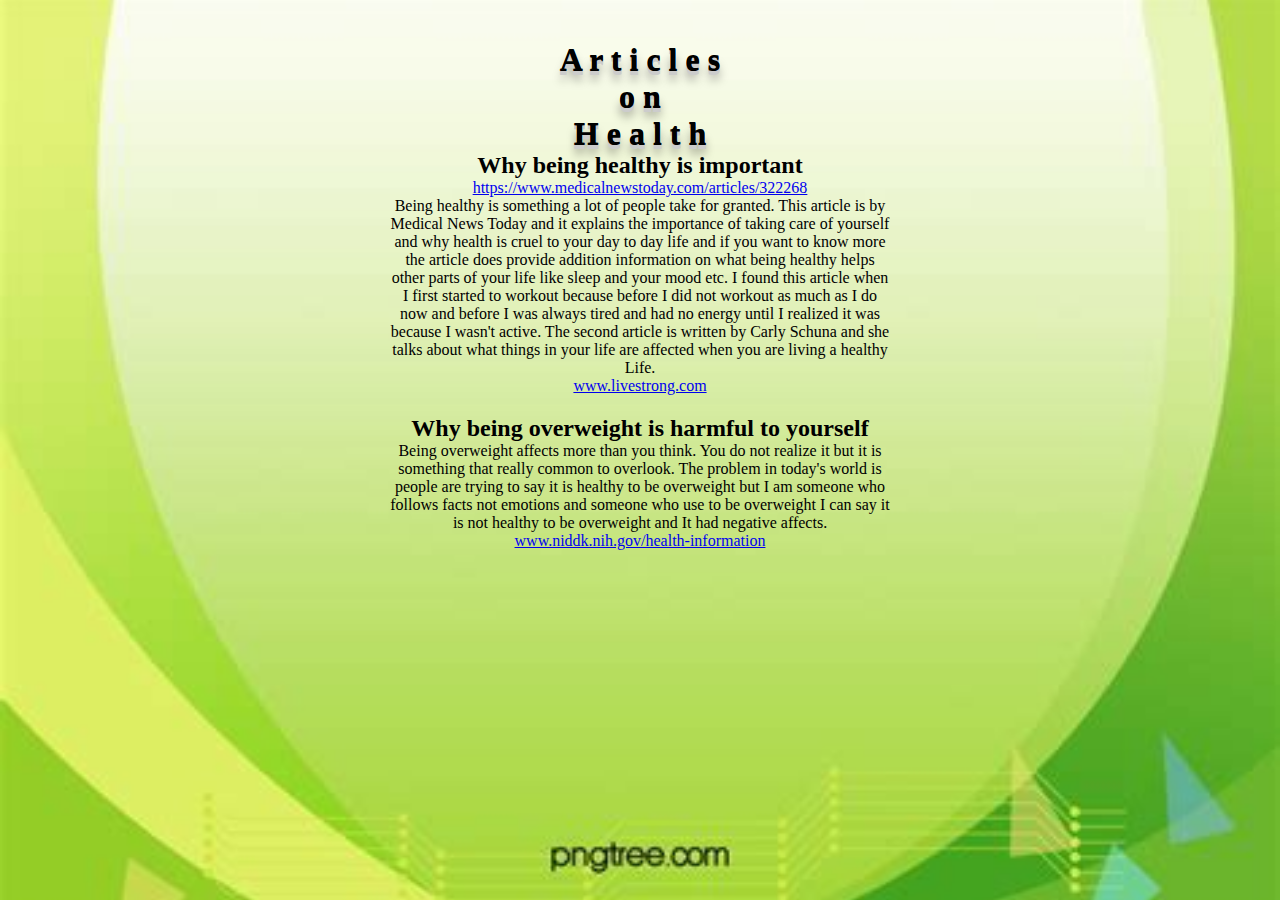
==== Article.page1.html @ 01b20ecd "Add files via upload" ====
<!DOCTYPE html>
<html>

<head>
    <title>Basic Health</title>
    <meta charset="utf-8" />
    <meta name="generator" content="GitLab Pages" />
    <link rel="stylesheet" href="art.temp.css" />
</head>

<body>
    <h1>

        <span>A</span>
        <span>r</span>
        <span>t</span>
        <span>i</span>
        <span>c</span>
        <span>l</span>
        <span>e</span>
        <span>s</span>
        <br />
        <span>o</span>
        <span>n</span>
        <br />
        <span>H</span>
        <span>e</span>
        <span>a</span>
        <span>l</span>
        <span>t</span>
        <span>h</span>

    </h1>
    <h2>
        Why being healthy is important
    </h2>
    <a href="https://www.medicalnewstoday.com/articles/322268">https://www.medicalnewstoday.com/articles/322268</a>
    <p>Being healthy is something a lot of people take for granted. This article is by Medical News Today and it explains the importance of taking care of yourself and why health is cruel to your day to day life and if you want to know more the article does
        provide addition information on what being healthy helps other parts of your life like sleep and your mood etc. I found this article when I first started to workout because before I did not workout as much as I do now and before I was always tired
        and had no energy until I realized it was because I wasn't active. The second article is written by Carly Schuna and she talks about what things in your life are affected when you are living a healthy Life. </p>

    <a href="https://www.livestrong.com/article/139910-importance-being-healthy/">www.livestrong.com </a>
    <h2>Why being overweight is harmful to yourself</h2>
    <p> Being overweight affects more than you think. You do not realize it but it is something that really common to overlook. The problem in today's world is people are trying to say it is healthy to be overweight but I am someone who follows facts not
        emotions and someone who use to be overweight I can say it is not healthy to be overweight and It had negative affects.
    </p>
    <a href="https://www.niddk.nih.gov/health-information/weight-management/adult-overweight-obesity/health-risks">www.niddk.nih.gov/health-information</a>
    <h2></h2>
    </div>
</body>

</html>
---- art.temp.css ----
body {
    background: url("art.back1.jfif");
    background-repeat: no-repeat;
    background-size: contain;
    background-size: cover;
    background-position: center;
    background-attachment: fixed;
    text-align: center;
    letter-spacing: normal
}

h2 {
    color: black;
    text-align: center;
    margin-bottom: 0%;
}

p {
    margin-top: .2%;
    margin-bottom: .5%;
    text-align: center;
    max-width: 500px;
    margin: auto;
}

h1 {
    text-align: center;
    margin-bottom: .5%;
}

body {
    font-family: "Times New Roman", Times, serif;
    text-align: center;
    font-size: 12pt;
}

h1,
h2,
h3,
p {
    animation-duration: 5s;
    animation-name: slidein;
}

@keyframes slidein {
    from {
        margin-bottom: 100%;
        width: 300%;
    }
    to {
        margin-bottom: 0%;
        width: 100%;
    }
}

h1 {
    text-align: center;
}

h1 span {
    position: relative;
    top: 20px;
    color: black;
    text-shadow: 0 1px 0, 0 2px 0 #ccc, 0 3px 0 #ccc, 0 4px 0 #ccc, 0 5px 0 #ccc, 0 6px 0 transparent, 0 7px 0 transparent, 0 8px 0 transparent, 0 9px 0 transparent, 0 10px 10px rgba(0, 0, 0, 0.4);
    animation: bounce 0.3s infinite alternate;
}

@keyframes bounce {
    100% {
        top: -15px;
        text-shadow: 0 1px 0 white, 0 2px 0 white, 0 3px 0 white, 0 4px 0, 0 5px 0 #ccc, 0 6px 0 #ccc, 0 7px 0 #ccc, 0 8px 0 #ccc, 0 9px 0 #ccc, 0 50px 25px white(0, 0, 0, 0.2);
    }
}

h1 span:nth-child(2) {
    animation-delay: 0.1s;
}

h1 span:nth-child(3) {
    animation-delay: 0.2s;
}

h1 span:nth-child(4) {
    animation-delay: 0.3s;
}

h1 span:nth-child(5) {
    animation-delay: 0.4s;
}

h1 span:nth-child(6) {
    animation-delay: 0.5s;
}

h1 span:nth-child(7) {
    animation-delay: 0.6s;
}

h1 span:nth-child(8) {
    animation-delay: 0.7s;
}

h1 span:nth-child(9) {
    animation-delay: 0.8s;
}

h1 span:nth-child(10) {
    animation-delay: 0.9s;
}

h1 span:nth-child(11) {
    animation-delay: 0.10s;
}

h1 span:nth-child(12) {
    animation-delay: 0.11s;
}

h1 span:nth-child(13) {
    animation-delay: 0.12s;
}

h1 span:nth-child(14) {
    animation-delay: 0.13s;
}

h1 span:nth-child(15) {
    animation-delay: 0.14s;
}

h1 span:nth-child(16) {
    animation-delay: 0.15s;
}

h1 span:nth-child(17) {
    animation-delay: 0.16s;
}

h1 span:nth-child(18) {
    animation-delay: 0.17s;
}

h1 span:nth-child(19) {
    animation-delay: 0.18s;
}

body {
    font-family: "luckiest Guy", cursive;
}
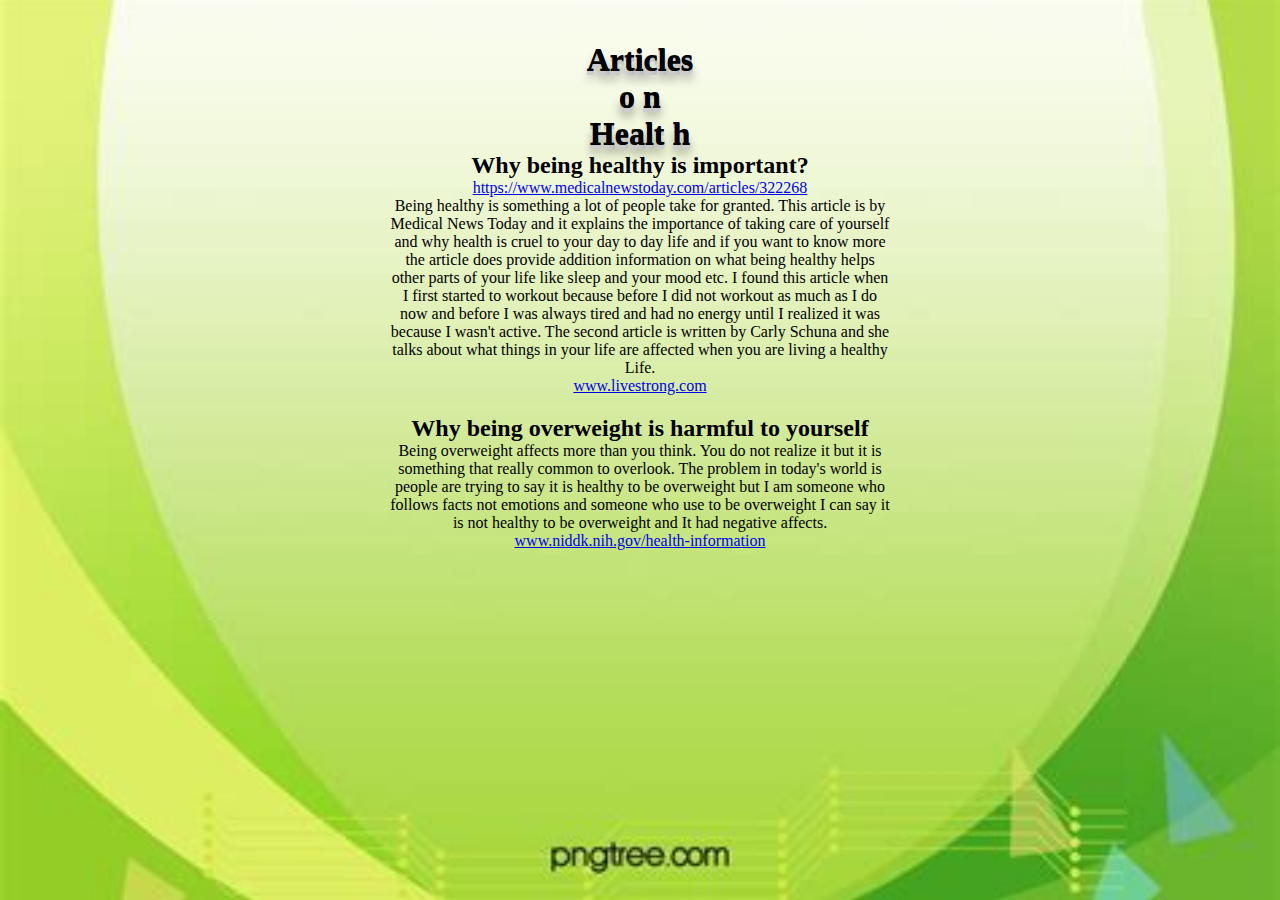
==== commit ab709b29: "Update Article.page1.html" ====
--- a/Article.page1.html
+++ b/Article.page1.html
@@ -11,28 +11,11 @@
 <body>
     <h1>
 
-        <span>A</span>
-        <span>r</span>
-        <span>t</span>
-        <span>i</span>
-        <span>c</span>
-        <span>l</span>
-        <span>e</span>
-        <span>s</span>
-        <br />
-        <span>o</span>
-        <span>n</span>
-        <br />
-        <span>H</span>
-        <span>e</span>
-        <span>a</span>
-        <span>l</span>
-        <span>t</span>
-        <span>h</span>
+        <span>A</span><span>r</span><span>t</span><span>i</span><span>c</span><span>l</span><span>e</span><span>s</span><br /><span>o</span> <span>n</span><br /><span>H</span><span>e</span><span>a</span><span>l</span><span>t</span> <span>h</span>
 
     </h1>
     <h2>
-        Why being healthy is important
+        Why being healthy is important?
     </h2>
     <a href="https://www.medicalnewstoday.com/articles/322268">https://www.medicalnewstoday.com/articles/322268</a>
     <p>Being healthy is something a lot of people take for granted. This article is by Medical News Today and it explains the importance of taking care of yourself and why health is cruel to your day to day life and if you want to know more the article does
@@ -45,8 +28,8 @@
         emotions and someone who use to be overweight I can say it is not healthy to be overweight and It had negative affects.
     </p>
     <a href="https://www.niddk.nih.gov/health-information/weight-management/adult-overweight-obesity/health-risks">www.niddk.nih.gov/health-information</a>
-    <h2></h2>
+
     </div>
 </body>
 
-</html>+</html>
